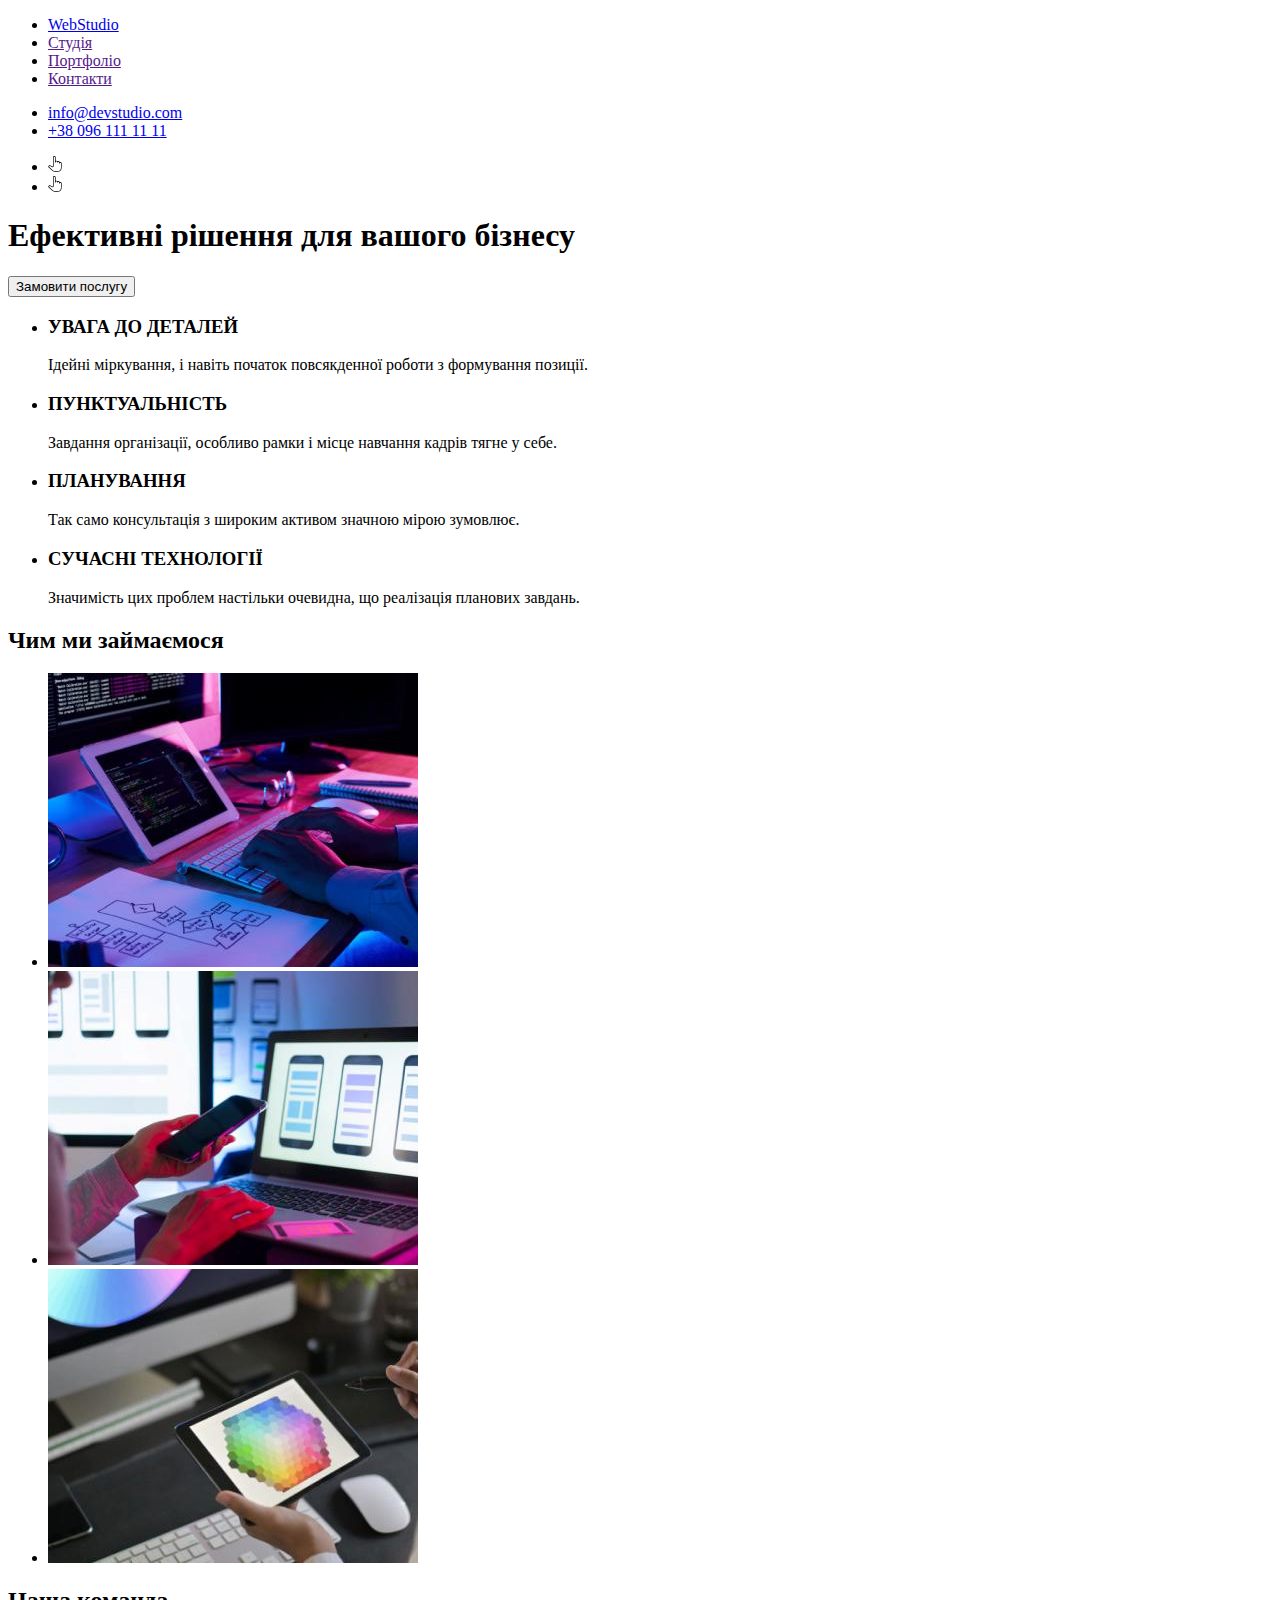
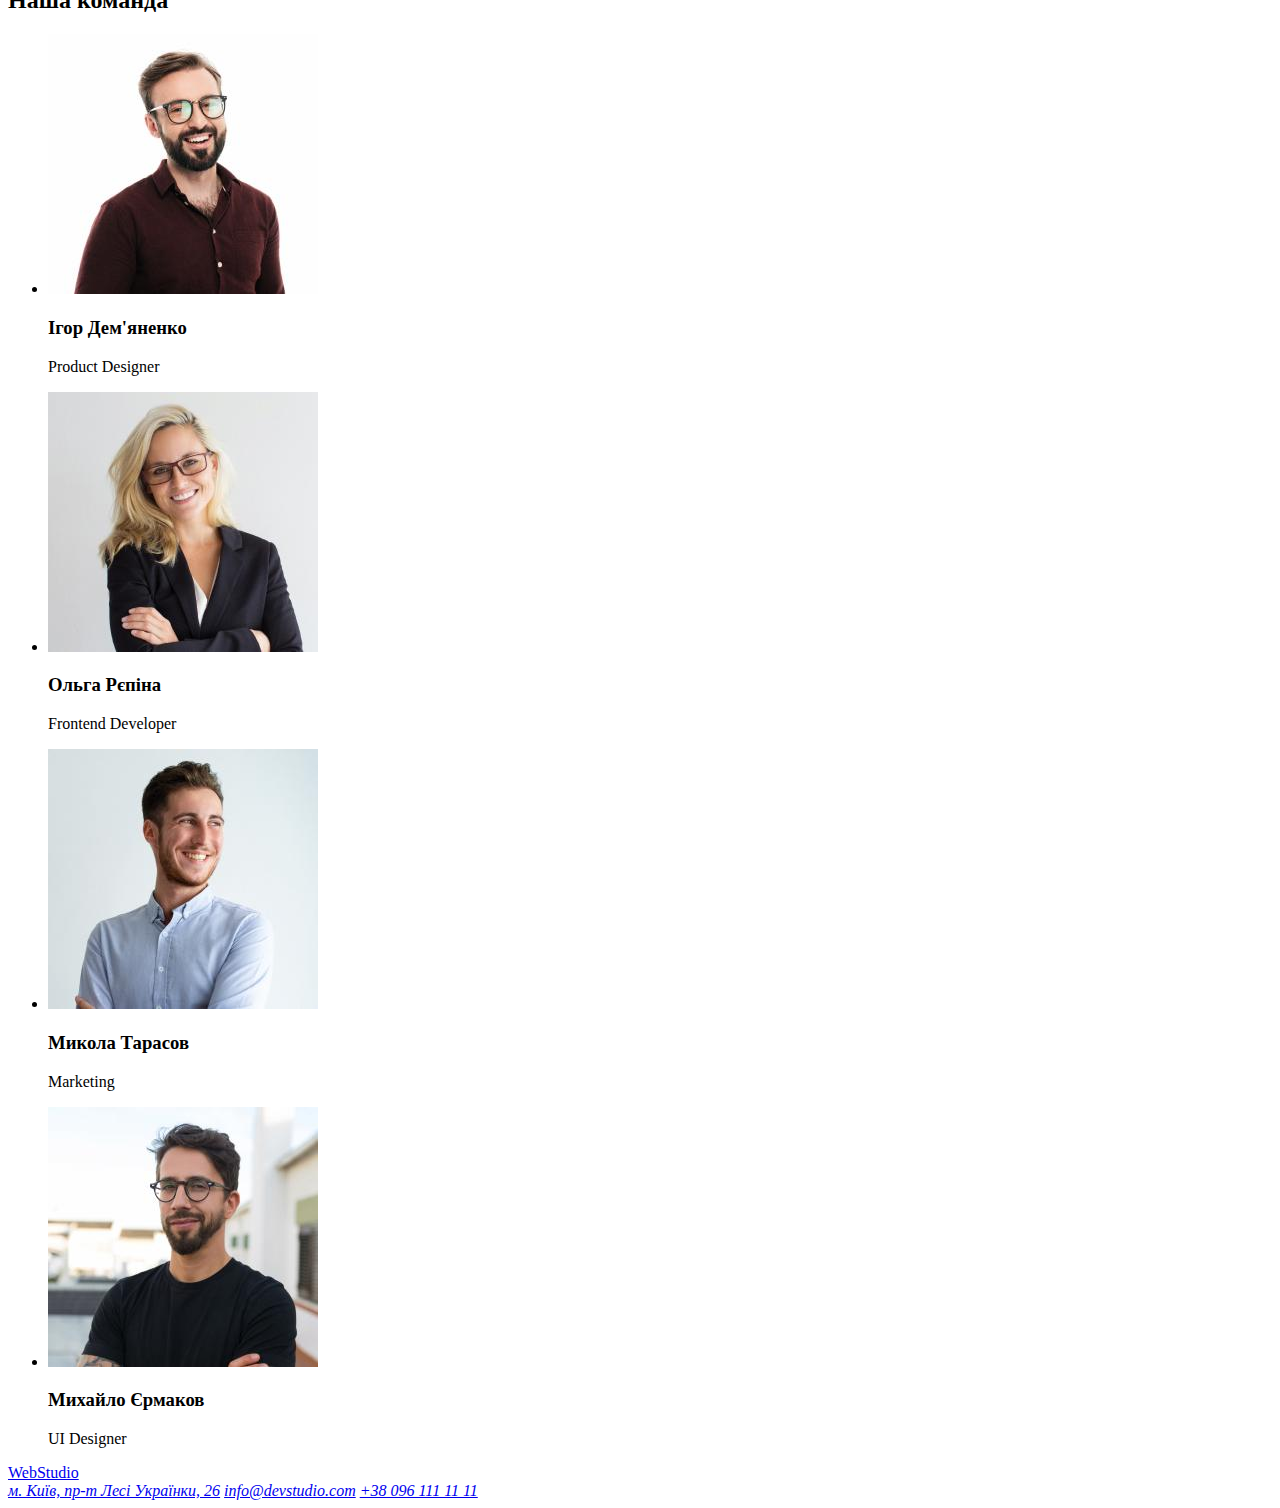
==== index.html @ fd411817 "Initial commit" ====
<!DOCTYPE html>
<html lang="uk">
  <head>
    <meta charset="UTF-8" />
    <meta http-equiv="X-UA-Compatible" content="IE=edge" />
    <meta name="viewport" content="width=device-width, initial-scale=1.0" />
    <title>Студия</title>
  </head>
  <body>
    <header>
      <nav>
        <ul>
          <li><a href="/index.html">WebStudio</a></li>
          <li><a href="">Студія</a></li>
          <li><a href="">Портфоліо</a></li>
          <li><a href="">Контакти</a></li>
        </ul>
      </nav>
      <ul>
        <li><a href="mailto:info@devstudio.com">info@devstudio.com</a></li>
        <li><a href="tel:+380961111111">+38 096 111 11 11</a></li>
      </ul>
      <ul>
        <li>
          <img src="./images/click.svg" alt="поiнтер" height="16" />
        </li>
        <li>
          <img src="./images/click.svg" alt="поiнтер" height="16" />
        </li>
      </ul>
    </header>
    <main>
      <!-- Hero -->
      <section>
        <h1>Ефективні рішення для вашого бізнесу</h1>
        <button type="button">Замовити послугу</button>
      </section>
      <!-- Features -->
      <section>
        <h2 hidden>Особенности</h2>
        <ul>
          <li>
            <h3>УВАГА ДО ДЕТАЛЕЙ</h3>
            <p>
              Ідейні міркування, і навіть початок повсякденної роботи з
              формування позиції.
            </p>
          </li>
          <li>
            <h3>ПУНКТУАЛЬНІСТЬ</h3>
            <p>
              Завдання організації, особливо рамки і місце навчання кадрів тягне
              у себе.
            </p>
          </li>
          <li>
            <h3>ПЛАНУВАННЯ</h3>
            <p>
              Так само консультація з широким активом значною мірою зумовлює.
            </p>
          </li>
          <li>
            <h3>СУЧАСНІ ТЕХНОЛОГІЇ</h3>
            <p>
              Значимість цих проблем настільки очевидна, що реалізація планових
              завдань.
            </p>
          </li>
        </ul>
      </section>
      <!-- What are we doing -->
      <section>
        <h2>Чим ми займаємося</h2>
      </section>
      <ul>
        <li>
          <img
            src="./images/pic-1.jpg"
            alt="програмування"
            width="370"
            height="294"
          />
        </li>
        <li>
          <img
            src="./images/pic-2.jpg"
            alt="створення мобільного додатку"
            width="370"
            height="294"
          />
        </li>
        <li>
          <img
            src="./images/pic-3.jpg"
            alt="вибір кольору"
            width="370"
            height="294"
          />
        </li>
      </ul>
      <!-- Our team -->
      <section>
        <h2>Наша команда</h2>
        <ul>
          <li>
            <img
              src="./images/photo-1.jpg"
              alt="чоловік"
              width="270"
              height="260"
            />
            <h3>Ігор Дем'яненко</h3>
            <p>Product Designer</p>
          </li>
          <li>
            <img
              src="./images/photo-2.jpg"
              alt="жінка"
              width="270"
              height="260"
            />
            <h3>Ольга Рєпіна</h3>
            <p>Frontend Developer</p>
          </li>
          <li>
            <img
              src="./images/photo-3.jpg"
              alt="чоловік"
              width="270"
              height="260"
            />
            <h3>Микола Тарасов</h3>
            <p>Marketing</p>
          </li>
          <li>
            <img
              src="./images/photo-4.jpg"
              alt="чоловік"
              width="270"
              height="260"
            />
            <h3>Михайло Єрмаков</h3>
            <p>UI Designer</p>
          </li>
        </ul>
      </section>
    </main>
    <footer>
      <a href="./index.html">WebStudio</a>
      <address>
        <a href="https://goo.gl/maps/ChAxmsFE7dY5DWc38"
          >м. Київ, пр-т Лесі Українки, 26</a
        >
        <a href="mailto:info@devstudio.com">info@devstudio.com</a>
        <a href="tel:+380961111111">+38 096 111 11 11</a>
      </address>
    </footer>
  </body>
</html>
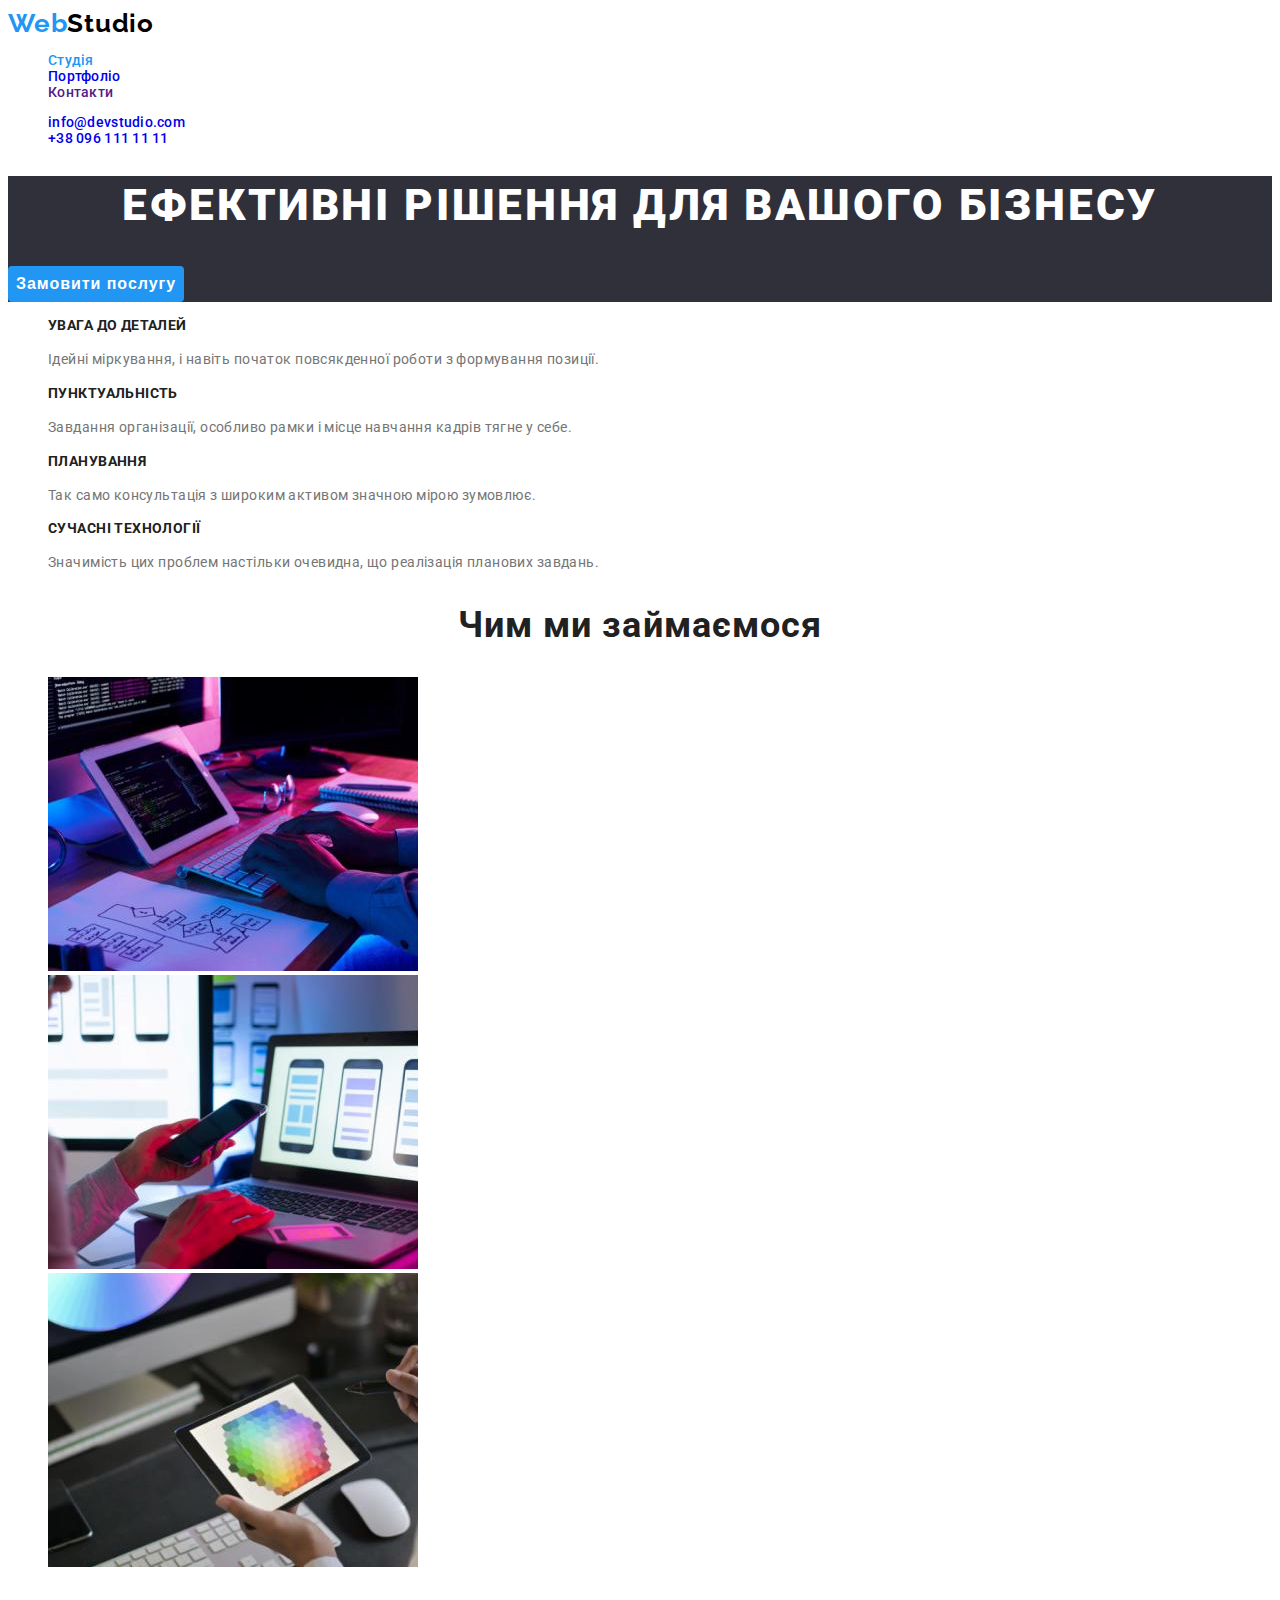
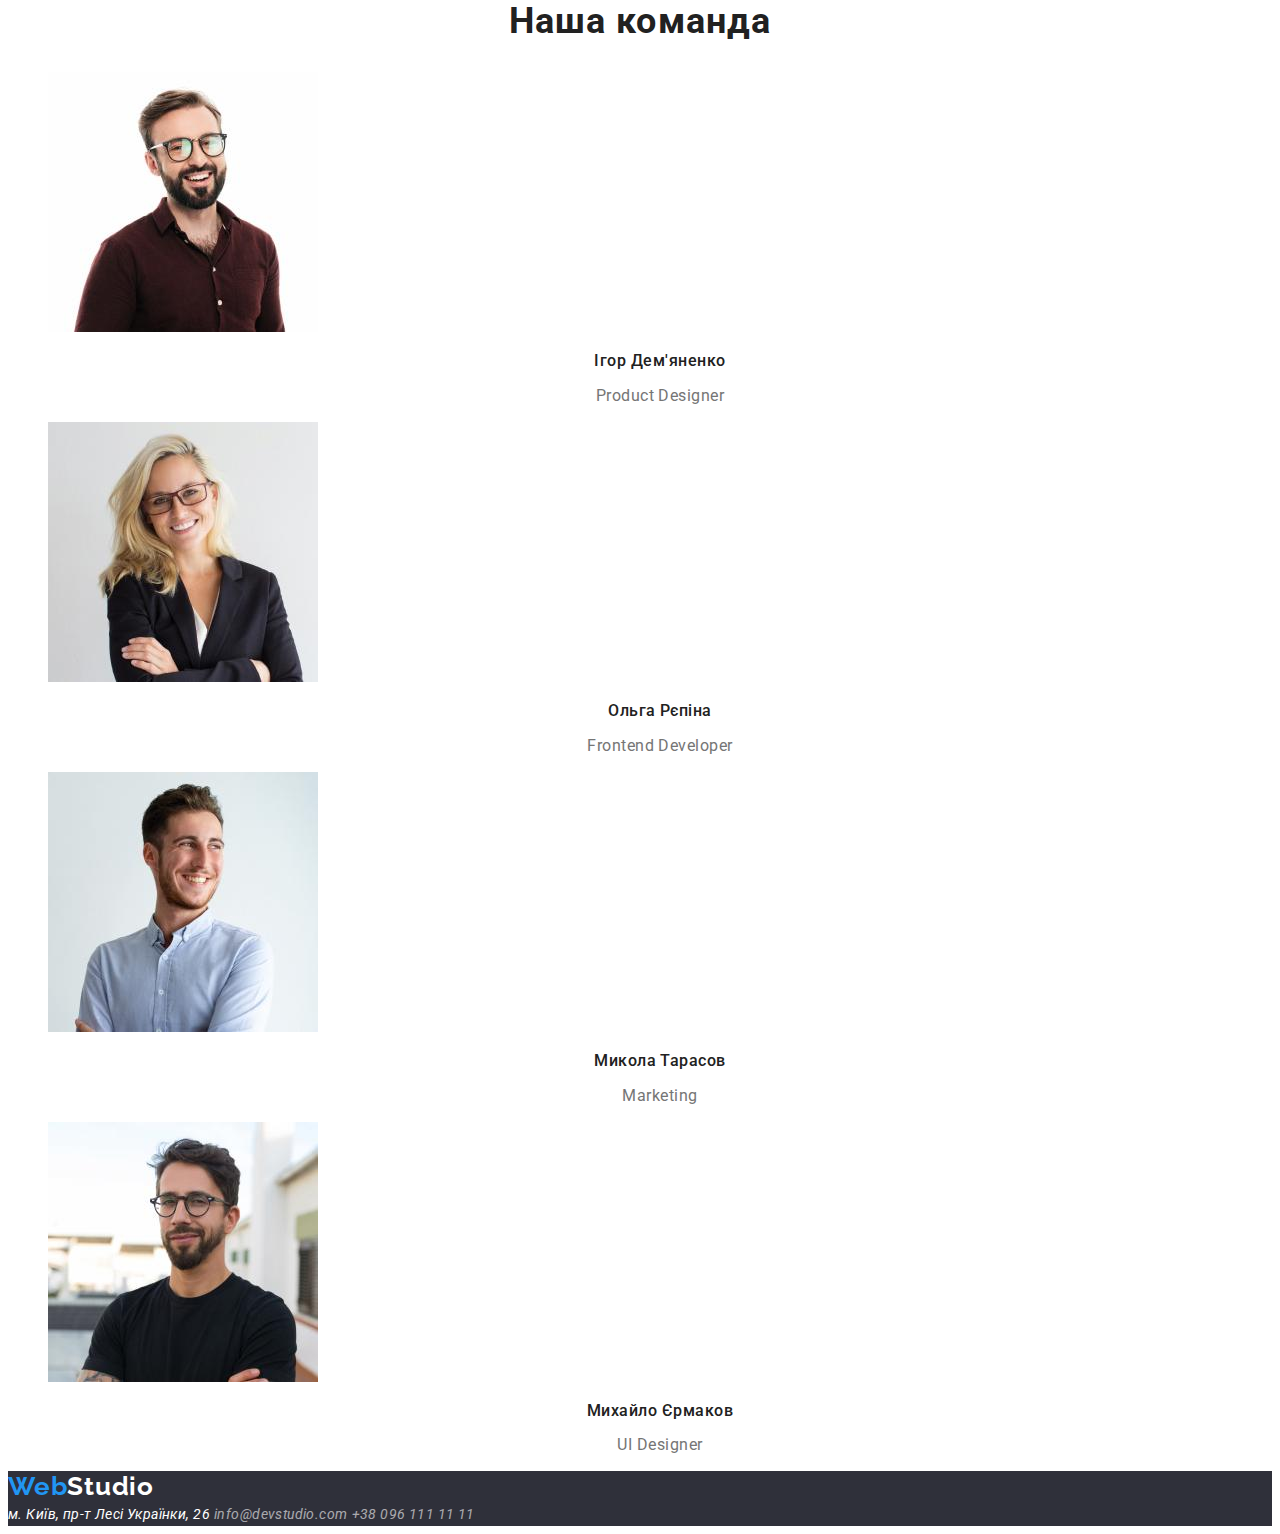
==== commit 48425774: "homework 2" ====
--- a/index.html
+++ b/index.html
@@ -5,72 +5,77 @@
     <meta http-equiv="X-UA-Compatible" content="IE=edge" />
     <meta name="viewport" content="width=device-width, initial-scale=1.0" />
     <title>Студия</title>
+    <link rel="preconnect" href="https://fonts.googleapis.com" />
+    <link rel="preconnect" href="https://fonts.gstatic.com" crossorigin />
+    <link
+      href="https://fonts.googleapis.com/css2?family=Raleway:wght@700&family=Roboto:wght@400;500;700;900&display=swap"
+      rel="stylesheet"
+    />
+    <link rel="stylesheet" href="./css/style.css" />
   </head>
+
   <body>
-    <header>
-      <nav>
-        <ul>
-          <li><a href="/index.html">WebStudio</a></li>
-          <li><a href="">Студія</a></li>
-          <li><a href="">Портфоліо</a></li>
+    <header class="header">
+      <nav class="header-nav">
+        <a href="./index.html" class="logo"
+          ><span class="accent">Web</span>Studio</a
+        >
+        <ul class="header-nav">
+          <li><a href="./index.html" class="current">Студія</a></li>
+          <li><a href="./portfolio.html">Портфоліо</a></li>
           <li><a href="">Контакти</a></li>
         </ul>
       </nav>
-      <ul>
+      <ul class="header-contacts">
         <li><a href="mailto:info@devstudio.com">info@devstudio.com</a></li>
         <li><a href="tel:+380961111111">+38 096 111 11 11</a></li>
       </ul>
-      <ul>
-        <li>
-          <img src="./images/click.svg" alt="поiнтер" height="16" />
-        </li>
-        <li>
-          <img src="./images/click.svg" alt="поiнтер" height="16" />
-        </li>
-      </ul>
     </header>
+
     <main>
       <!-- Hero -->
-      <section>
-        <h1>Ефективні рішення для вашого бізнесу</h1>
-        <button type="button">Замовити послугу</button>
+      <section class="hero">
+        <h1 class="hero-title">Ефективні рішення для вашого бізнесу</h1>
+        <button type="button" class="button">Замовити послугу</button>
       </section>
+
       <!-- Features -->
-      <section>
+      <section class="features">
         <h2 hidden>Особенности</h2>
         <ul>
           <li>
-            <h3>УВАГА ДО ДЕТАЛЕЙ</h3>
-            <p>
+            <h3 class="features-title">УВАГА ДО ДЕТАЛЕЙ</h3>
+            <p class="features-text">
               Ідейні міркування, і навіть початок повсякденної роботи з
               формування позиції.
             </p>
           </li>
           <li>
-            <h3>ПУНКТУАЛЬНІСТЬ</h3>
-            <p>
+            <h3 class="features-title">ПУНКТУАЛЬНІСТЬ</h3>
+            <p class="features-text">
               Завдання організації, особливо рамки і місце навчання кадрів тягне
               у себе.
             </p>
           </li>
           <li>
-            <h3>ПЛАНУВАННЯ</h3>
-            <p>
+            <h3 class="features-title">ПЛАНУВАННЯ</h3>
+            <p class="features-text">
               Так само консультація з широким активом значною мірою зумовлює.
             </p>
           </li>
           <li>
-            <h3>СУЧАСНІ ТЕХНОЛОГІЇ</h3>
-            <p>
+            <h3 class="features-title">СУЧАСНІ ТЕХНОЛОГІЇ</h3>
+            <p class="features-text">
               Значимість цих проблем настільки очевидна, що реалізація планових
               завдань.
             </p>
           </li>
         </ul>
       </section>
+
       <!-- What are we doing -->
-      <section>
-        <h2>Чим ми займаємося</h2>
+      <section class="services">
+        <h2 class="services-title">Чим ми займаємося</h2>
       </section>
       <ul>
         <li>
@@ -98,9 +103,10 @@
           />
         </li>
       </ul>
+
       <!-- Our team -->
-      <section>
-        <h2>Наша команда</h2>
+      <section class="team">
+        <h2 class="team-title">Наша команда</h2>
         <ul>
           <li>
             <img
@@ -109,8 +115,8 @@
               width="270"
               height="260"
             />
-            <h3>Ігор Дем'яненко</h3>
-            <p>Product Designer</p>
+            <h3 class="team-name">Ігор Дем'яненко</h3>
+            <p class="team-job">Product Designer</p>
           </li>
           <li>
             <img
@@ -119,8 +125,8 @@
               width="270"
               height="260"
             />
-            <h3>Ольга Рєпіна</h3>
-            <p>Frontend Developer</p>
+            <h3 class="team-name">Ольга Рєпіна</h3>
+            <p class="team-job">Frontend Developer</p>
           </li>
           <li>
             <img
@@ -129,8 +135,8 @@
               width="270"
               height="260"
             />
-            <h3>Микола Тарасов</h3>
-            <p>Marketing</p>
+            <h3 class="team-name">Микола Тарасов</h3>
+            <p class="team-job">Marketing</p>
           </li>
           <li>
             <img
@@ -139,20 +145,26 @@
               width="270"
               height="260"
             />
-            <h3>Михайло Єрмаков</h3>
-            <p>UI Designer</p>
+            <h3 class="team-name">Михайло Єрмаков</h3>
+            <p class="team-job">UI Designer</p>
           </li>
         </ul>
       </section>
     </main>
     <footer>
-      <a href="./index.html">WebStudio</a>
+      <a href="./index.html" class="logo footer"
+        ><span class="accent">Web</span>Studio</a
+      >
       <address>
-        <a href="https://goo.gl/maps/ChAxmsFE7dY5DWc38"
+        <a href="https://goo.gl/maps/ChAxmsFE7dY5DWc38" class="address-address"
           >м. Київ, пр-т Лесі Українки, 26</a
         >
-        <a href="mailto:info@devstudio.com">info@devstudio.com</a>
-        <a href="tel:+380961111111">+38 096 111 11 11</a>
+        <a href="mailto:info@devstudio.com" class="address-mail"
+          >info@devstudio.com</a
+        >
+        <a href="tel:+380961111111" class="address-phone" a
+          >+38 096 111 11 11</a
+        >
       </address>
     </footer>
   </body>
--- a/css/style.css
+++ b/css/style.css
@@ -0,0 +1,235 @@
+:root {
+    --title-color: #212121;
+    --text-color: #757575;
+    --accent-color: #2196F3;
+    --bg1-color: #F5F5F5;
+    --bg2-color: #F5F4FA;
+    --bg3-color: #2F303A;
+}
+
+body {
+    color: var(--text-color);
+    background-color: #FFFFFF;
+
+    font-family: 'Roboto', sans-serif;
+}
+
+ul {
+    list-style: none;
+}
+
+a {
+    text-decoration: none;
+}
+
+footer {
+    background: #2F303A;
+}
+
+/* header */
+
+.header {
+    font-weight: 500;
+    font-size: 14px;
+    line-height: 1.14;
+    letter-spacing: 0.02em;
+    text-decoration: none;
+}
+
+.logo {
+    color: #000000;
+
+    font-family: 'Raleway', sans-serif;
+    font-weight: 700;
+    font-size: 26px;
+    line-height: 1.2;
+    letter-spacing: 0.03em;
+    text-decoration: none;
+}
+
+.logo.footer {
+    color: #FFFFFF;
+}
+
+.logo .accent {
+    color: var(--accent-color);
+}
+
+.header-nav {
+    color: var(--title-color);
+    outline: none;
+    text-decoration: none;
+}
+
+.header-nav:link,
+.header-nav:active,
+.header-nav:hover,
+.header-nav:focus {
+    color: var(--accent-color);
+    text-decoration: none;
+}
+
+.header-nav .current {
+    color: var(--accent-color);
+}
+
+.header-contacts {
+    color: var(--text-color);
+    text-decoration: none;
+}
+
+.header-contacts:hover,
+.header-contacts:focus {
+    color: var(--accent-color);
+}
+
+/* hero */
+
+.hero {
+    background: #2F303A;
+}
+
+.hero-title {
+    color: #FFFFFF;
+
+    font-weight: 900;
+    font-size: 44px;
+    line-height: 1.36;
+    text-align: center;
+    letter-spacing: 0.06em;
+    text-transform: uppercase;
+}
+
+.button {
+    color: #FFFFFF;
+    background-color: var(--accent-color);
+    border-color: transparent;
+
+    font-weight: 700;
+    font-size: 16px;
+    line-height: 1.88;
+
+    text-align: center;
+    letter-spacing: 0.06em;
+
+    cursor: pointer;
+    border-radius: 4px;
+}
+
+/* features */
+
+.features-title {
+    color: var(--title-color);
+    font-weight: 700;
+    font-size: 14px;
+    line-height: 1.14;
+    letter-spacing: 0.03em;
+    text-transform: uppercase;
+}
+
+.features-text {
+    font-size: 14px;
+    line-height: 1.71;
+    letter-spacing: 0.03em;
+}
+
+/* services */
+
+.services-title {
+    color: var(--title-color);
+
+    font-weight: 700;
+    font-size: 36px;
+    line-height: 1.16;
+    text-align: center;
+    letter-spacing: 0.03em;
+}
+
+/* team */
+
+.team-title {
+    color: var(--title-color);
+
+    font-weight: 700;
+    font-size: 36px;
+    line-height: 1.16;
+    text-align: center;
+    letter-spacing: 0.03em;
+}
+
+.team-name {
+    color: var(--title-color);
+
+    font-weight: 500;
+    font-size: 16px;
+    line-height: 1.18;
+    text-align: center;
+    letter-spacing: 0.03em;
+}
+
+.team-job {
+    font-size: 16px;
+    line-height: 1.18;
+    text-align: center;
+    letter-spacing: 0.03em;
+}
+
+/* footer address */
+
+.address-address {
+    color: #FFFFFF;
+
+    font-size: 14px;
+    line-height: 1.71;
+    letter-spacing: 0.03em;
+    text-decoration: none;
+}
+
+.address-mail,
+.address-phone {
+    color: rgba(255, 255, 255, 0.6);
+
+    font-size: 14px;
+    line-height: 1.71;
+    letter-spacing: 0.03em;
+    text-decoration: none;
+}
+
+/* portfolio filter */
+
+.button-filter {
+    color: #212121;
+    background-color: var(--bg2-color);
+    border-color: transparent;
+
+    font-weight: 500;
+    font-size: 16px;
+    line-height: 1.62;
+
+    text-align: center;
+    letter-spacing: 0.03em;
+
+    cursor: pointer;
+    border-radius: 4px;
+}
+
+.button-filter:active,
+.button-filter:hover,
+.button-filter:focus {
+    color: #FFFFFF;
+    background: var(--accent-color);
+}
+
+.project-title {
+    color: var(--title-color);
+    font-weight: 700;
+    font-size: 18px;
+    line-height: 2;
+    letter-spacing: 0.06em;
+}
+
+.project-text {
+    font-size: 16px;
+    line-height: 1.88;
+    letter-spacing: 0.03em;
+}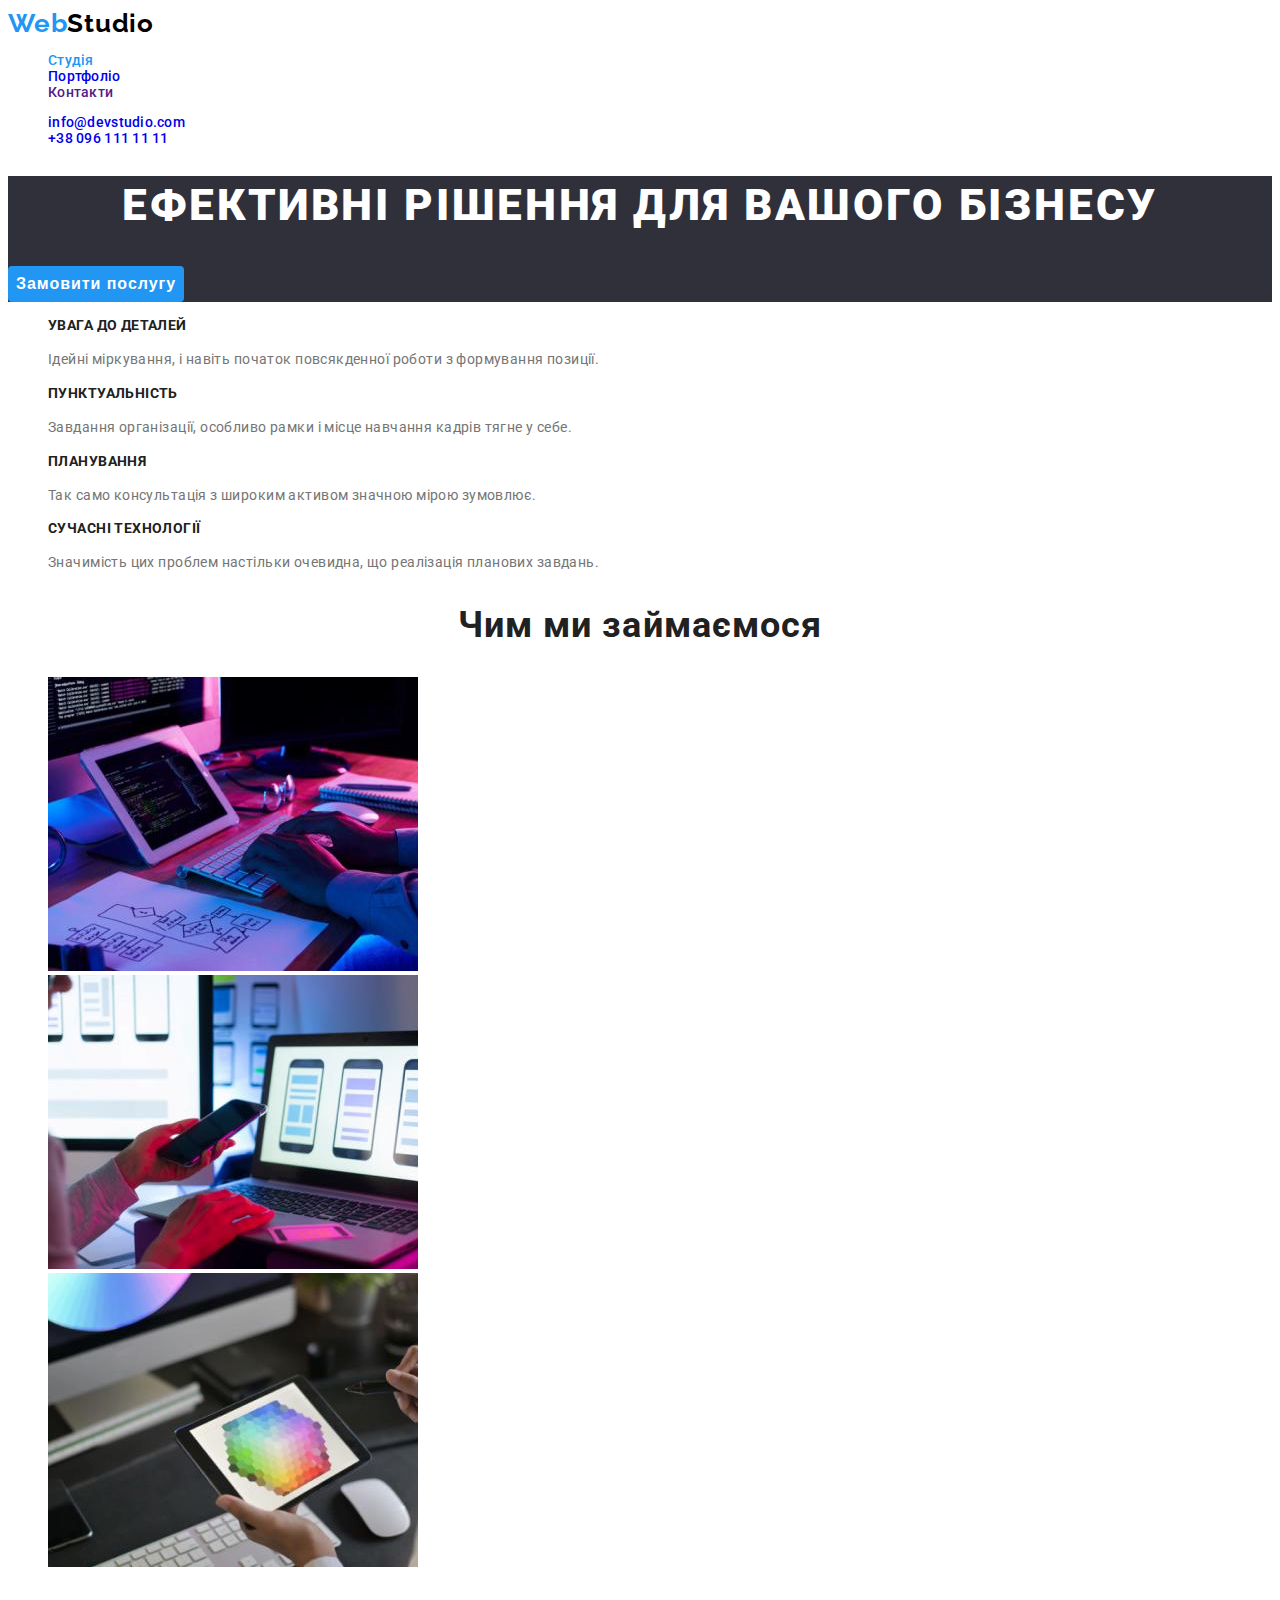
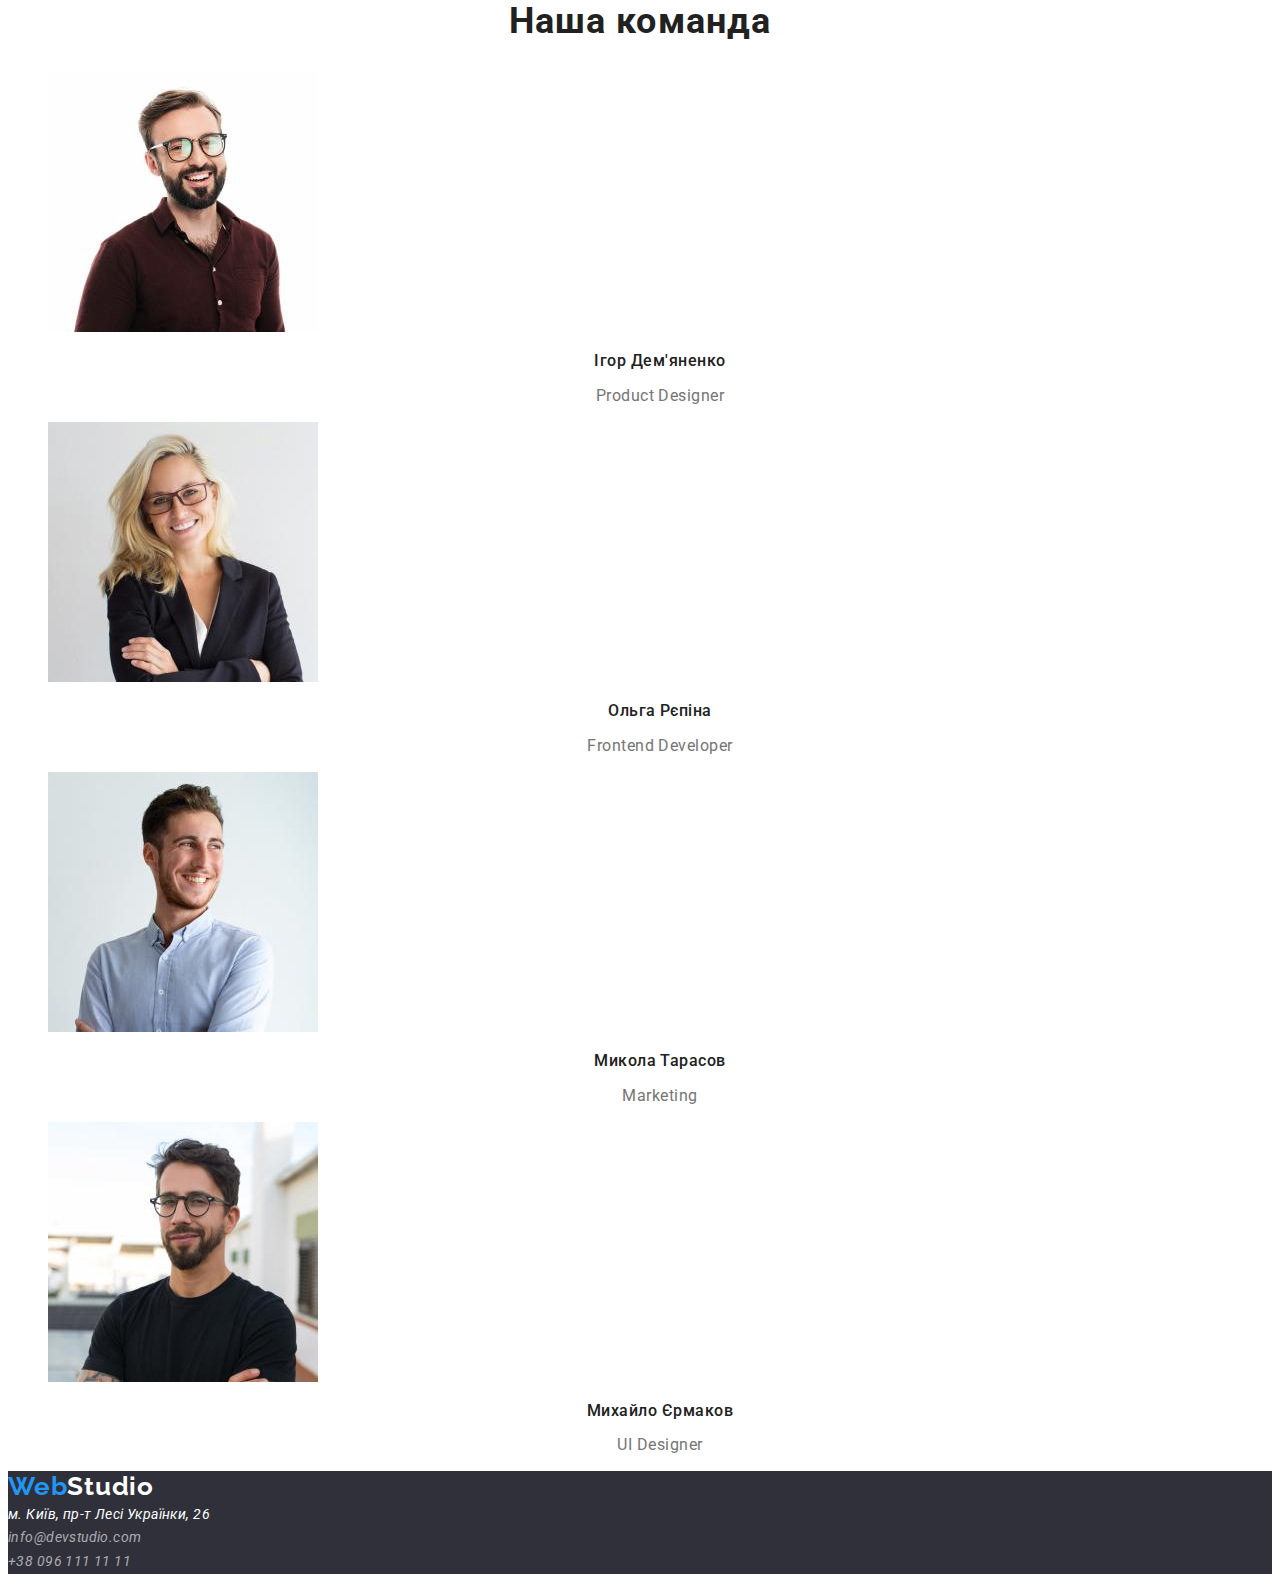
==== commit ac9e4809: "edited address in footer" ====
--- a/index.html
+++ b/index.html
@@ -158,13 +158,11 @@
       <address>
         <a href="https://goo.gl/maps/ChAxmsFE7dY5DWc38" class="address-address"
           >м. Київ, пр-т Лесі Українки, 26</a
-        >
+        ><br />
         <a href="mailto:info@devstudio.com" class="address-mail"
           >info@devstudio.com</a
-        >
-        <a href="tel:+380961111111" class="address-phone" a
-          >+38 096 111 11 11</a
-        >
+        ><br />
+        <a href="tel:+380961111111" class="address-phone">+38 096 111 11 11</a>
       </address>
     </footer>
   </body>
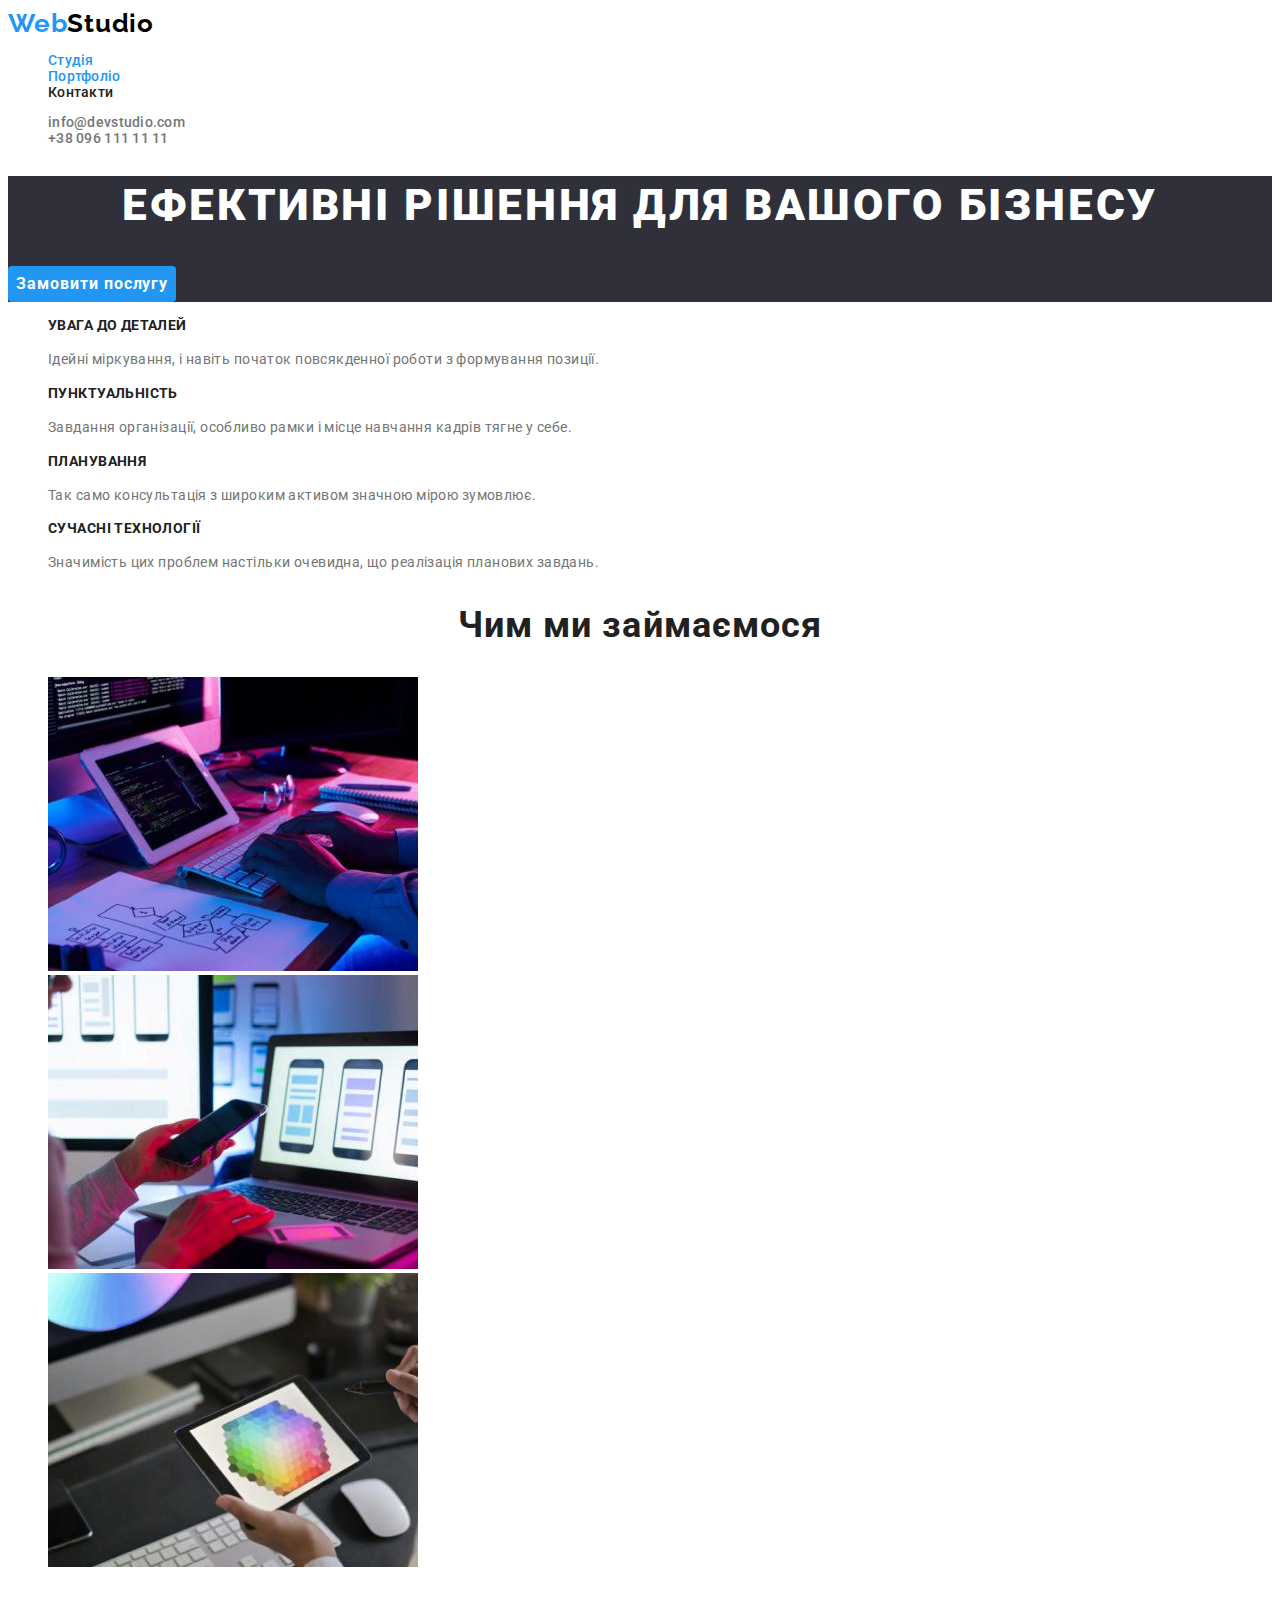
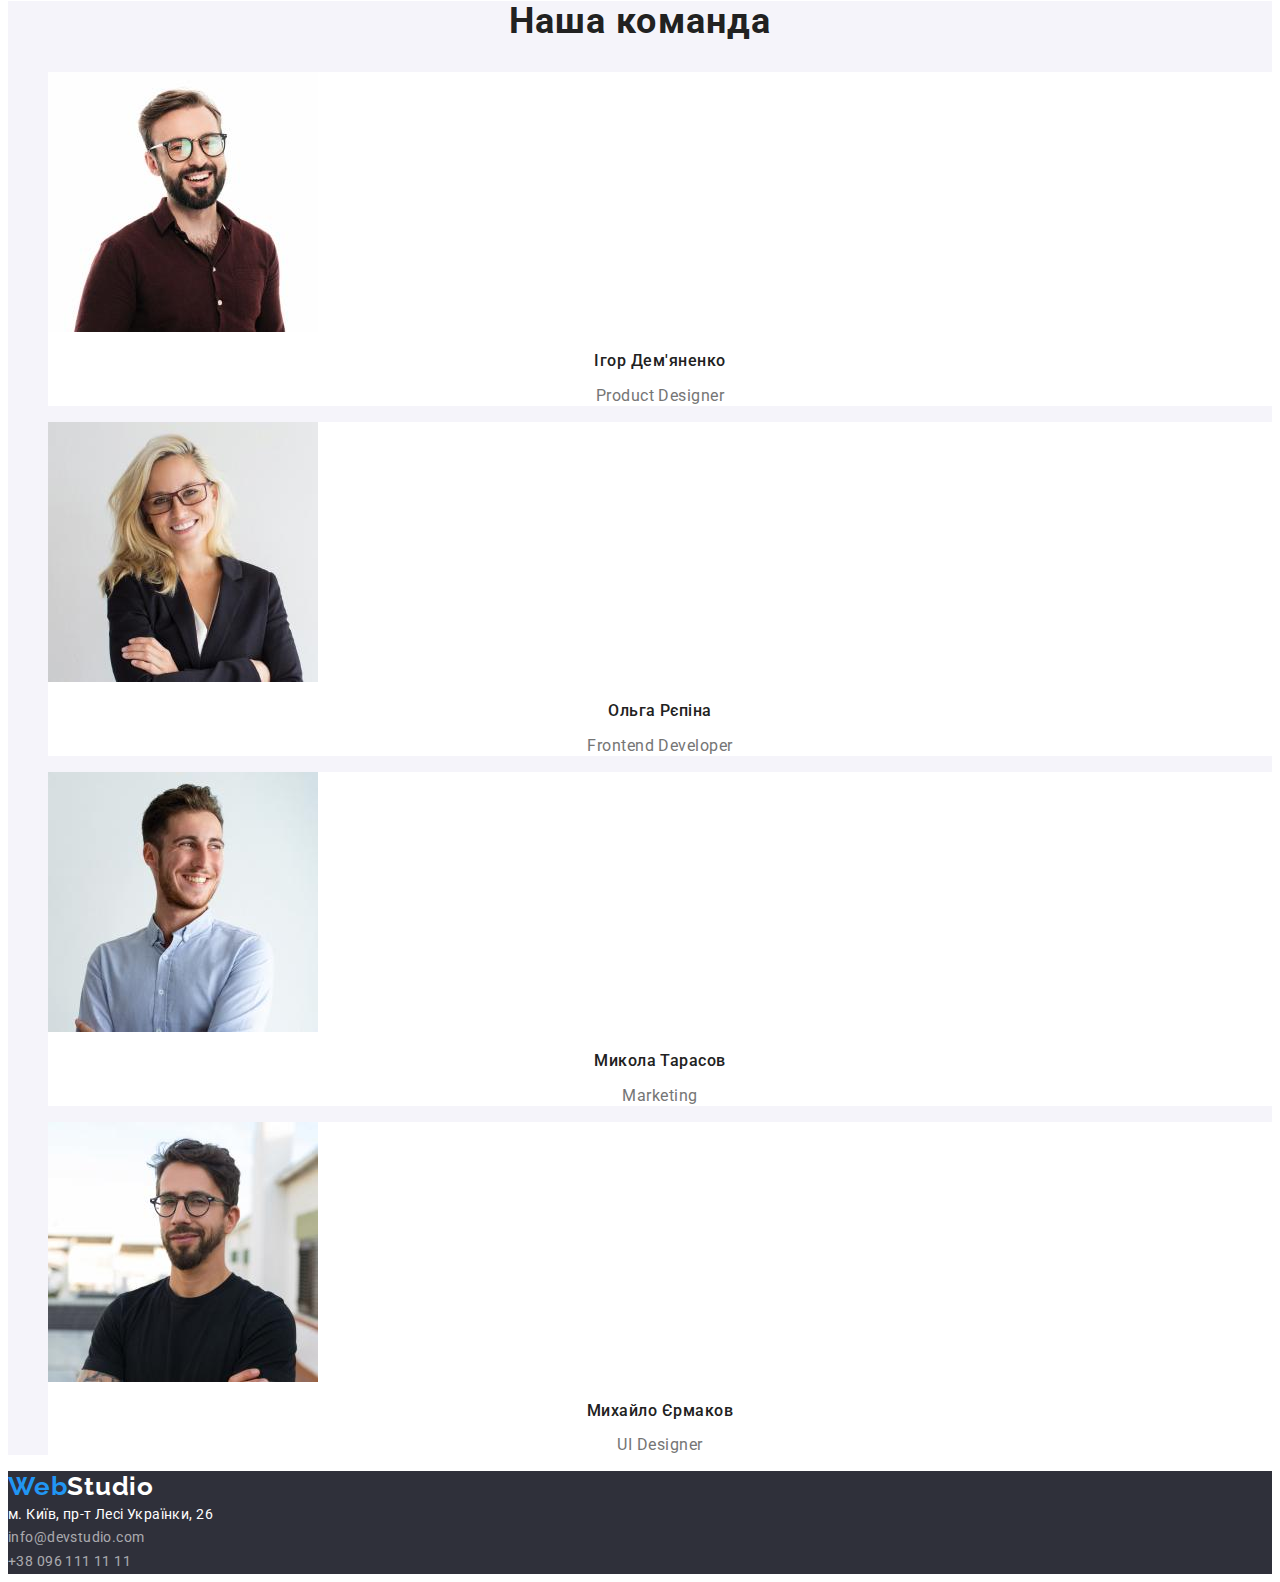
==== commit 58cee1f3: "fixed font styles, background color" ====
--- a/index.html
+++ b/index.html
@@ -16,19 +16,27 @@
 
   <body>
     <header class="header">
-      <nav class="header-nav">
+      <nav>
         <a href="./index.html" class="logo"
           ><span class="accent">Web</span>Studio</a
         >
-        <ul class="header-nav">
-          <li><a href="./index.html" class="current">Студія</a></li>
-          <li><a href="./portfolio.html">Портфоліо</a></li>
-          <li><a href="">Контакти</a></li>
+        <ul>
+          <li><a href="./index.html" class="header-nav current">Студія</a></li>
+          <li><a href="./portfolio.html" class="header-nav">Портфоліо</a></li>
+          <li><a href="" class="header-nav">Контакти</a></li>
         </ul>
       </nav>
-      <ul class="header-contacts">
-        <li><a href="mailto:info@devstudio.com">info@devstudio.com</a></li>
-        <li><a href="tel:+380961111111">+38 096 111 11 11</a></li>
+      <ul>
+        <li>
+          <a href="mailto:info@devstudio.com" class="header-contacts"
+            >info@devstudio.com</a
+          >
+        </li>
+        <li>
+          <a href="tel:+380961111111" class="header-contacts"
+            >+38 096 111 11 11</a
+          >
+        </li>
       </ul>
     </header>
 
@@ -44,27 +52,27 @@
         <h2 hidden>Особенности</h2>
         <ul>
           <li>
-            <h3 class="features-title">УВАГА ДО ДЕТАЛЕЙ</h3>
+            <h3 class="features-title">увага до деталей</h3>
             <p class="features-text">
               Ідейні міркування, і навіть початок повсякденної роботи з
               формування позиції.
             </p>
           </li>
           <li>
-            <h3 class="features-title">ПУНКТУАЛЬНІСТЬ</h3>
+            <h3 class="features-title">пунктуальність</h3>
             <p class="features-text">
               Завдання організації, особливо рамки і місце навчання кадрів тягне
               у себе.
             </p>
           </li>
           <li>
-            <h3 class="features-title">ПЛАНУВАННЯ</h3>
+            <h3 class="features-title">планування</h3>
             <p class="features-text">
               Так само консультація з широким активом значною мірою зумовлює.
             </p>
           </li>
           <li>
-            <h3 class="features-title">СУЧАСНІ ТЕХНОЛОГІЇ</h3>
+            <h3 class="features-title">сучасні технології</h3>
             <p class="features-text">
               Значимість цих проблем настільки очевидна, що реалізація планових
               завдань.
@@ -108,7 +116,7 @@
       <section class="team">
         <h2 class="team-title">Наша команда</h2>
         <ul>
-          <li>
+          <li class="team-card">
             <img
               src="./images/photo-1.jpg"
               alt="чоловік"
@@ -118,7 +126,7 @@
             <h3 class="team-name">Ігор Дем'яненко</h3>
             <p class="team-job">Product Designer</p>
           </li>
-          <li>
+          <li class="team-card">
             <img
               src="./images/photo-2.jpg"
               alt="жінка"
@@ -128,7 +136,7 @@
             <h3 class="team-name">Ольга Рєпіна</h3>
             <p class="team-job">Frontend Developer</p>
           </li>
-          <li>
+          <li class="team-card">
             <img
               src="./images/photo-3.jpg"
               alt="чоловік"
@@ -138,7 +146,7 @@
             <h3 class="team-name">Микола Тарасов</h3>
             <p class="team-job">Marketing</p>
           </li>
-          <li>
+          <li class="team-card">
             <img
               src="./images/photo-4.jpg"
               alt="чоловік"
--- a/css/style.css
+++ b/css/style.css
@@ -2,6 +2,7 @@
     --title-color: #212121;
     --text-color: #757575;
     --accent-color: #2196F3;
+    --white-color: #FFFFFF;
     --bg1-color: #F5F5F5;
     --bg2-color: #F5F4FA;
     --bg3-color: #2F303A;
@@ -9,7 +10,7 @@
 
 body {
     color: var(--text-color);
-    background-color: #FFFFFF;
+    background-color: var(--white-color);
 
     font-family: 'Roboto', sans-serif;
 }
@@ -18,10 +19,6 @@
     list-style: none;
 }
 
-a {
-    text-decoration: none;
-}
-
 footer {
     background: #2F303A;
 }
@@ -48,7 +45,7 @@
 }
 
 .logo.footer {
-    color: #FFFFFF;
+    color: var(--white-color);
 }
 
 .logo .accent {
@@ -69,7 +66,7 @@
     text-decoration: none;
 }
 
-.header-nav .current {
+.header-nav.current {
     color: var(--accent-color);
 }
 
@@ -78,6 +75,7 @@
     text-decoration: none;
 }
 
+.header-contacts:active,
 .header-contacts:hover,
 .header-contacts:focus {
     color: var(--accent-color);
@@ -105,6 +103,7 @@
     background-color: var(--accent-color);
     border-color: transparent;
 
+    font-family: 'Roboto', sans-serif;
     font-weight: 700;
     font-size: 16px;
     line-height: 1.88;
@@ -147,6 +146,14 @@
 
 /* team */
 
+.team {
+    background-color: var(--bg2-color);
+}
+
+.team-card {
+    background-color: var(--white-color);
+}
+
 .team-title {
     color: var(--title-color);
 
@@ -183,6 +190,7 @@
     line-height: 1.71;
     letter-spacing: 0.03em;
     text-decoration: none;
+    font-style: normal;
 }
 
 .address-mail,
@@ -193,9 +201,23 @@
     line-height: 1.71;
     letter-spacing: 0.03em;
     text-decoration: none;
-}
-
-/* portfolio filter */
+    font-style: normal;
+}
+
+/* portfolio */
+
+.visually-hidden {
+    position: absolute;
+    white-space: nowrap;
+    width: 1px;
+    height: 1px;
+    overflow: hidden;
+    border: 0;
+    padding: 0;
+    clip: rect(0 0 0 0);
+    clip-path: inset(50%);
+    margin: -1px;
+}
 
 .button-filter {
     color: #212121;
@@ -206,6 +228,7 @@
     font-size: 16px;
     line-height: 1.62;
 
+    font-family: 'Roboto', sans-serif;
     text-align: center;
     letter-spacing: 0.03em;
 
